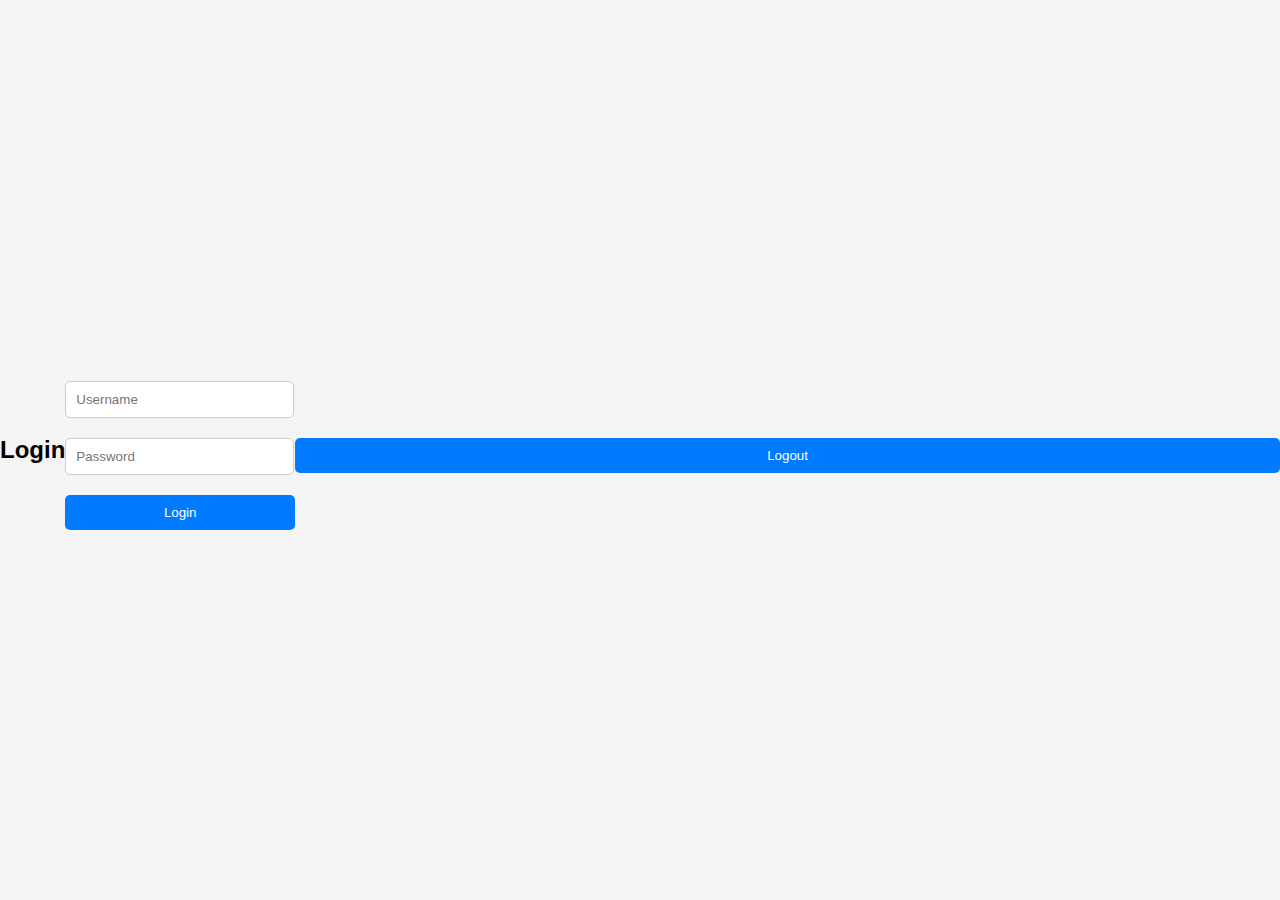
==== frontend/login.html @ 4db3e7fc "done" ====
<!DOCTYPE html>
<html lang="en">
<head>
    <meta charset="UTF-8">
    <meta name="viewport" content="width=device-width, initial-scale=1.0">
    <title>Login</title>
    <link rel="stylesheet" href="css/styles.css">
</head>
<body>
    <h2>Login</h2>
    <form id="login-form">
        <input type="text" id="login-username" placeholder="Username" required>
        <input type="password" id="login-password" placeholder="Password" required>
        <button type="submit">Login</button>
    </form>
    <button id="logout-btn">Logout</button>
    <script src="js/auth.js"></script>
</body>
</html>
---- frontend/css/styles.css ----
body {
    font-family: Arial, sans-serif;
    background-color: #f4f4f4;
    display: flex;
    justify-content: center;
    align-items: center;
    height: 100vh;
    margin: 0;
}

.container {
    background: white;
    padding: 20px;
    border-radius: 8px;
    box-shadow: 0 0 10px rgba(0, 0, 0, 0.1);
    text-align: center;
    width: 300px;
}

h2 {
    margin-bottom: 20px;
}

input {
    width: 90%;
    padding: 10px;
    margin: 10px 0;
    border: 1px solid #ccc;
    border-radius: 5px;
}

button {
    width: 100%;
    padding: 10px;
    background: #007bff;
    color: white;
    border: none;
    border-radius: 5px;
    cursor: pointer;
    margin-top: 10px;
}

button:hover {
    background: #0056b3;
}

p {
    color: red;
    font-size: 14px;
}
form {
    margin: 20px auto;
    width: 300px;
    display: flex;
    flex-direction: column;
}
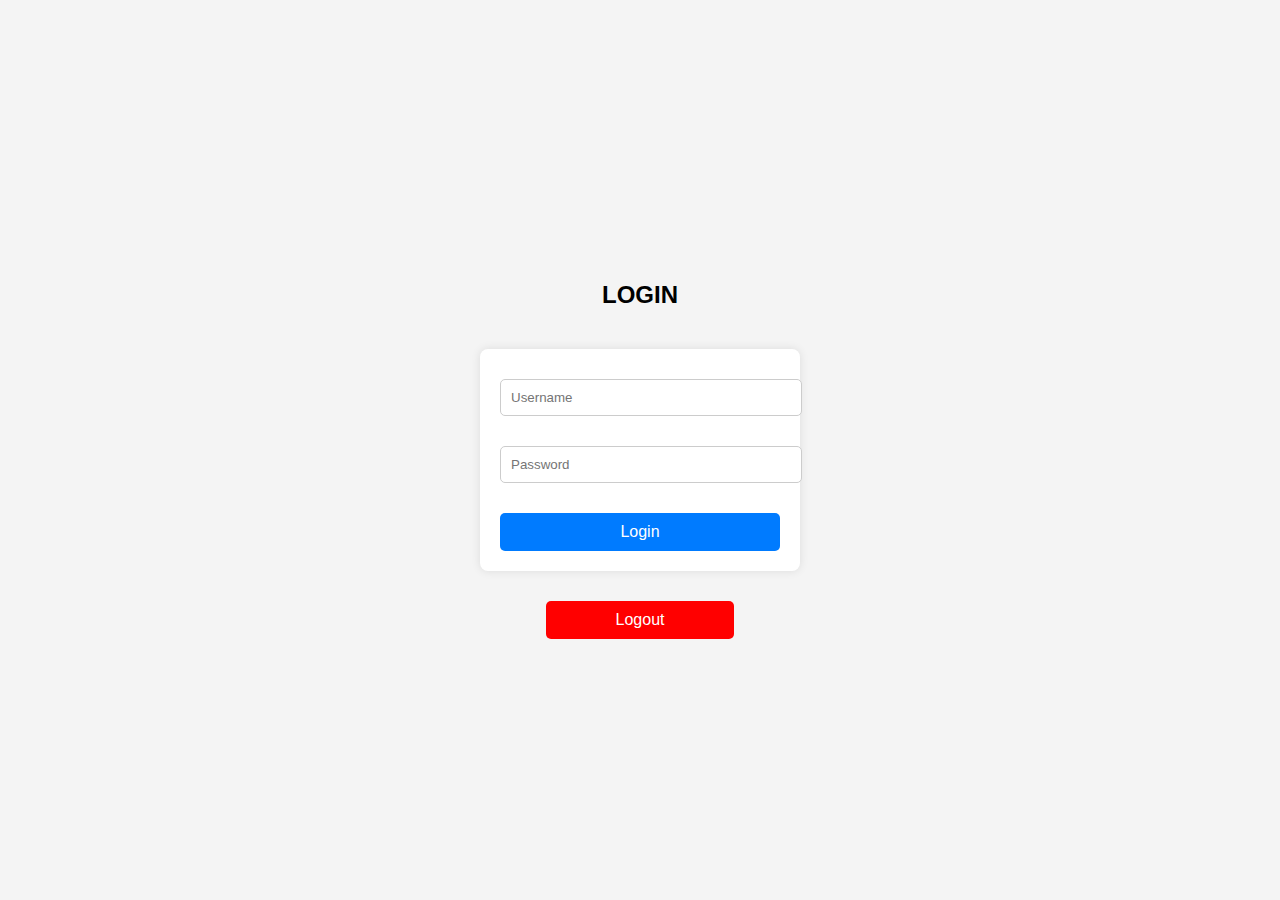
==== commit 4cd7e6a0: "frontend" ====
--- a/frontend/login.html
+++ b/frontend/login.html
@@ -5,15 +5,75 @@
     <meta name="viewport" content="width=device-width, initial-scale=1.0">
     <title>Login</title>
     <link rel="stylesheet" href="css/styles.css">
+    <style>
+        body {
+            font-family: Arial, sans-serif;
+            display: flex;
+            flex-direction: column;
+            align-items: center;
+            justify-content: center;
+            height: 100vh;
+            margin: 0;
+            background-color: #f4f4f4;
+        }
+        h2 {
+            text-align: center;
+            margin-bottom: 20px;
+        }
+        #login-form {
+            display: flex;
+            flex-direction: column;
+            gap: 10px;
+            background: white;
+            padding: 20px;
+            border-radius: 8px;
+            box-shadow: 0 0 10px rgba(0, 0, 0, 0.1);
+            width: 280px;
+        }
+        input {
+            width: 100%;
+            padding: 10px;
+            border: 1px solid #ccc;
+            border-radius: 5px;
+        }
+        button {
+            padding: 10px;
+            font-size: 16px;
+            border: none;
+            cursor: pointer;
+            border-radius: 5px;
+            transition: background 0.3s;
+        }
+        button[type="submit"] {
+            background-color: #007bff;
+            color: white;
+            width: 100%;
+        }
+        button[type="submit"]:hover {
+            background-color: #0056b3;
+        }
+        #logout-btn {
+            margin-top: 10px;
+            background-color: red;
+            color: white;
+            width: 5cm; /* Fixed width of 5cm */
+            text-align: center;
+        }
+        #logout-btn:hover {
+            background-color: darkred;
+        }
+    </style>
 </head>
 <body>
-    <h2>Login</h2>
+    <h2>LOGIN</h2>
     <form id="login-form">
         <input type="text" id="login-username" placeholder="Username" required>
         <input type="password" id="login-password" placeholder="Password" required>
         <button type="submit">Login</button>
     </form>
+    
     <button id="logout-btn">Logout</button>
+    
     <script src="js/auth.js"></script>
 </body>
 </html>
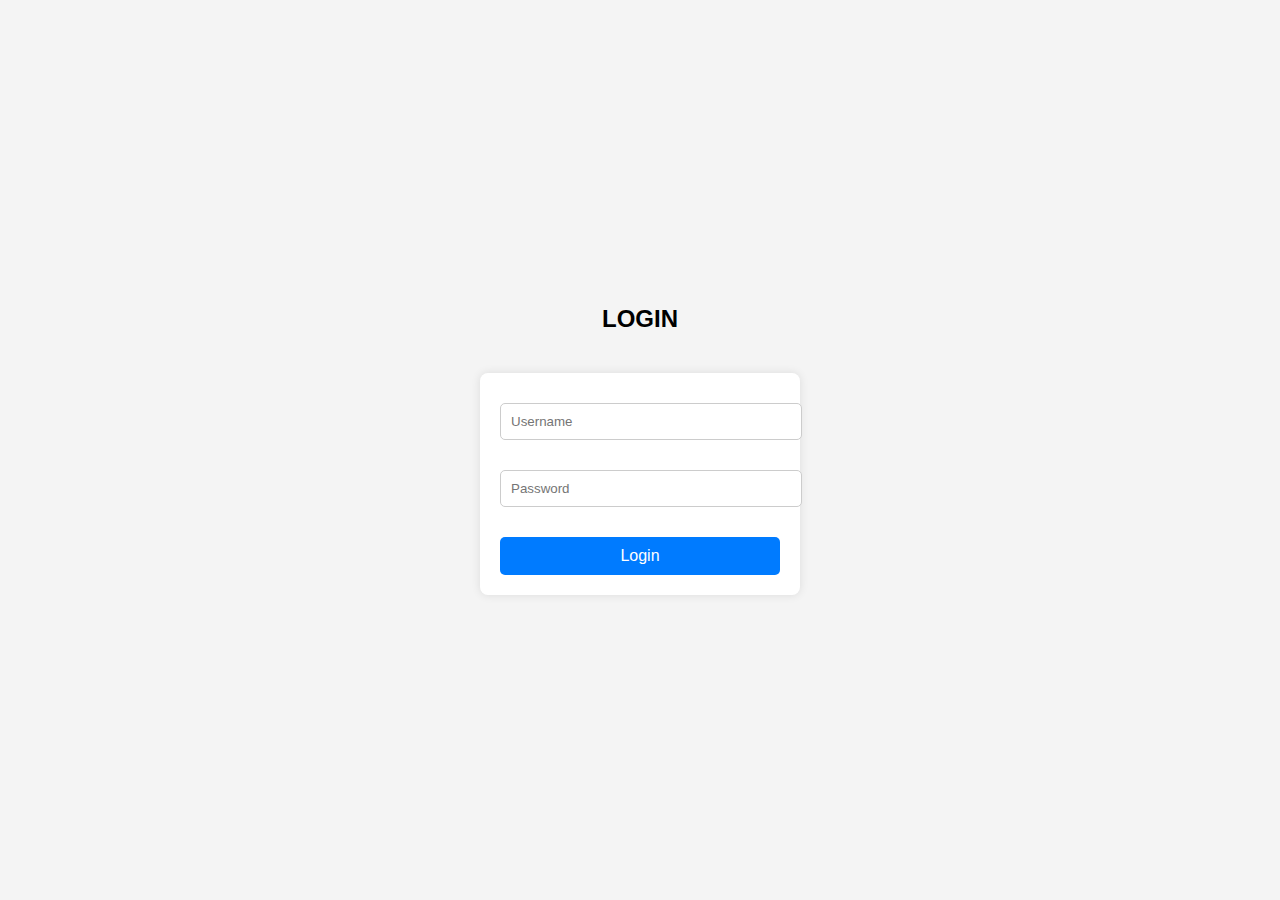
==== commit d34325a3: "Updated auth.js and modified login.html" ====
--- a/frontend/login.html
+++ b/frontend/login.html
@@ -52,28 +52,21 @@
         button[type="submit"]:hover {
             background-color: #0056b3;
         }
-        #logout-btn {
-            margin-top: 10px;
-            background-color: red;
-            color: white;
-            width: 5cm; /* Fixed width of 5cm */
-            text-align: center;
-        }
-        #logout-btn:hover {
-            background-color: darkred;
-        }
     </style>
 </head>
 <body>
     <h2>LOGIN</h2>
-    <form id="login-form">
+    <form id="login-form" onsubmit="login(event)">
         <input type="text" id="login-username" placeholder="Username" required>
         <input type="password" id="login-password" placeholder="Password" required>
         <button type="submit">Login</button>
     </form>
     
-    <button id="logout-btn">Logout</button>
-    
-    <script src="js/auth.js"></script>
+    <script>
+        function login(event) {
+            event.preventDefault();
+            window.location.href = "profile.html";
+        }
+    </script>
 </body>
 </html>
